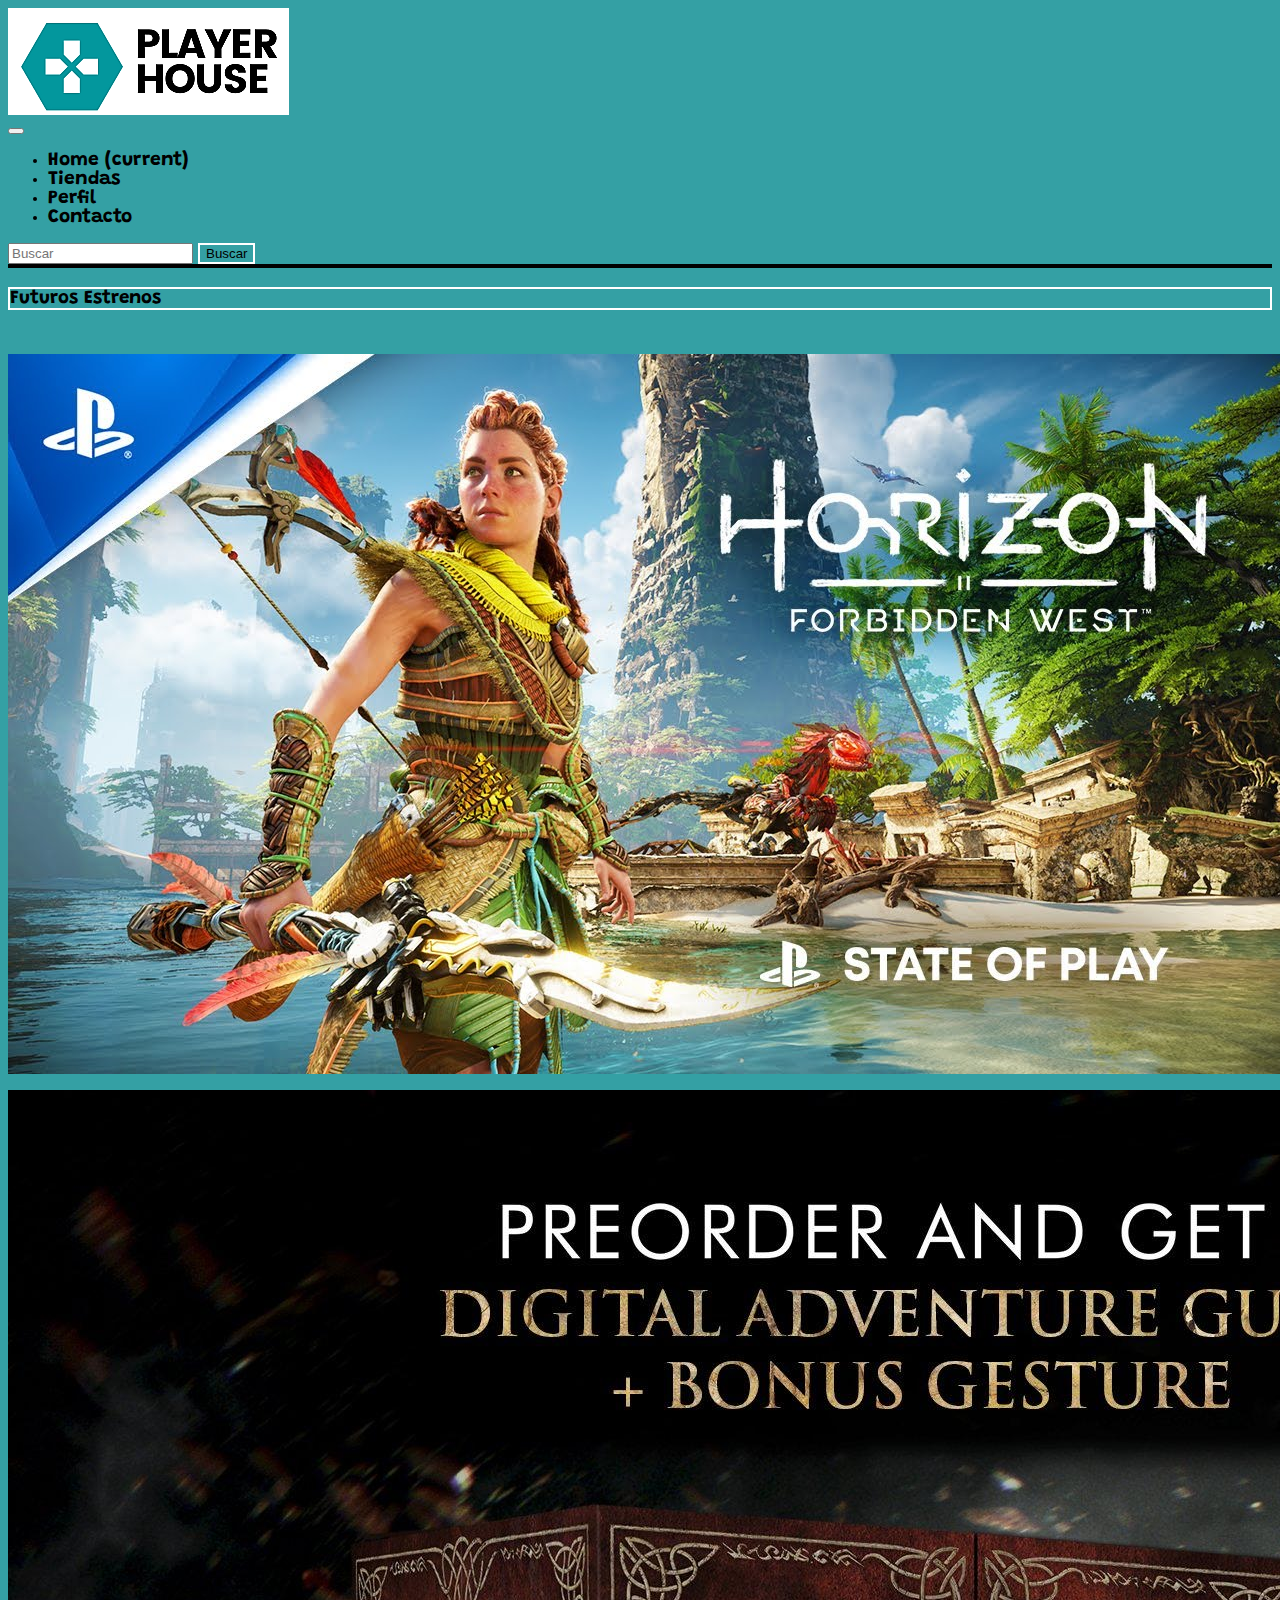
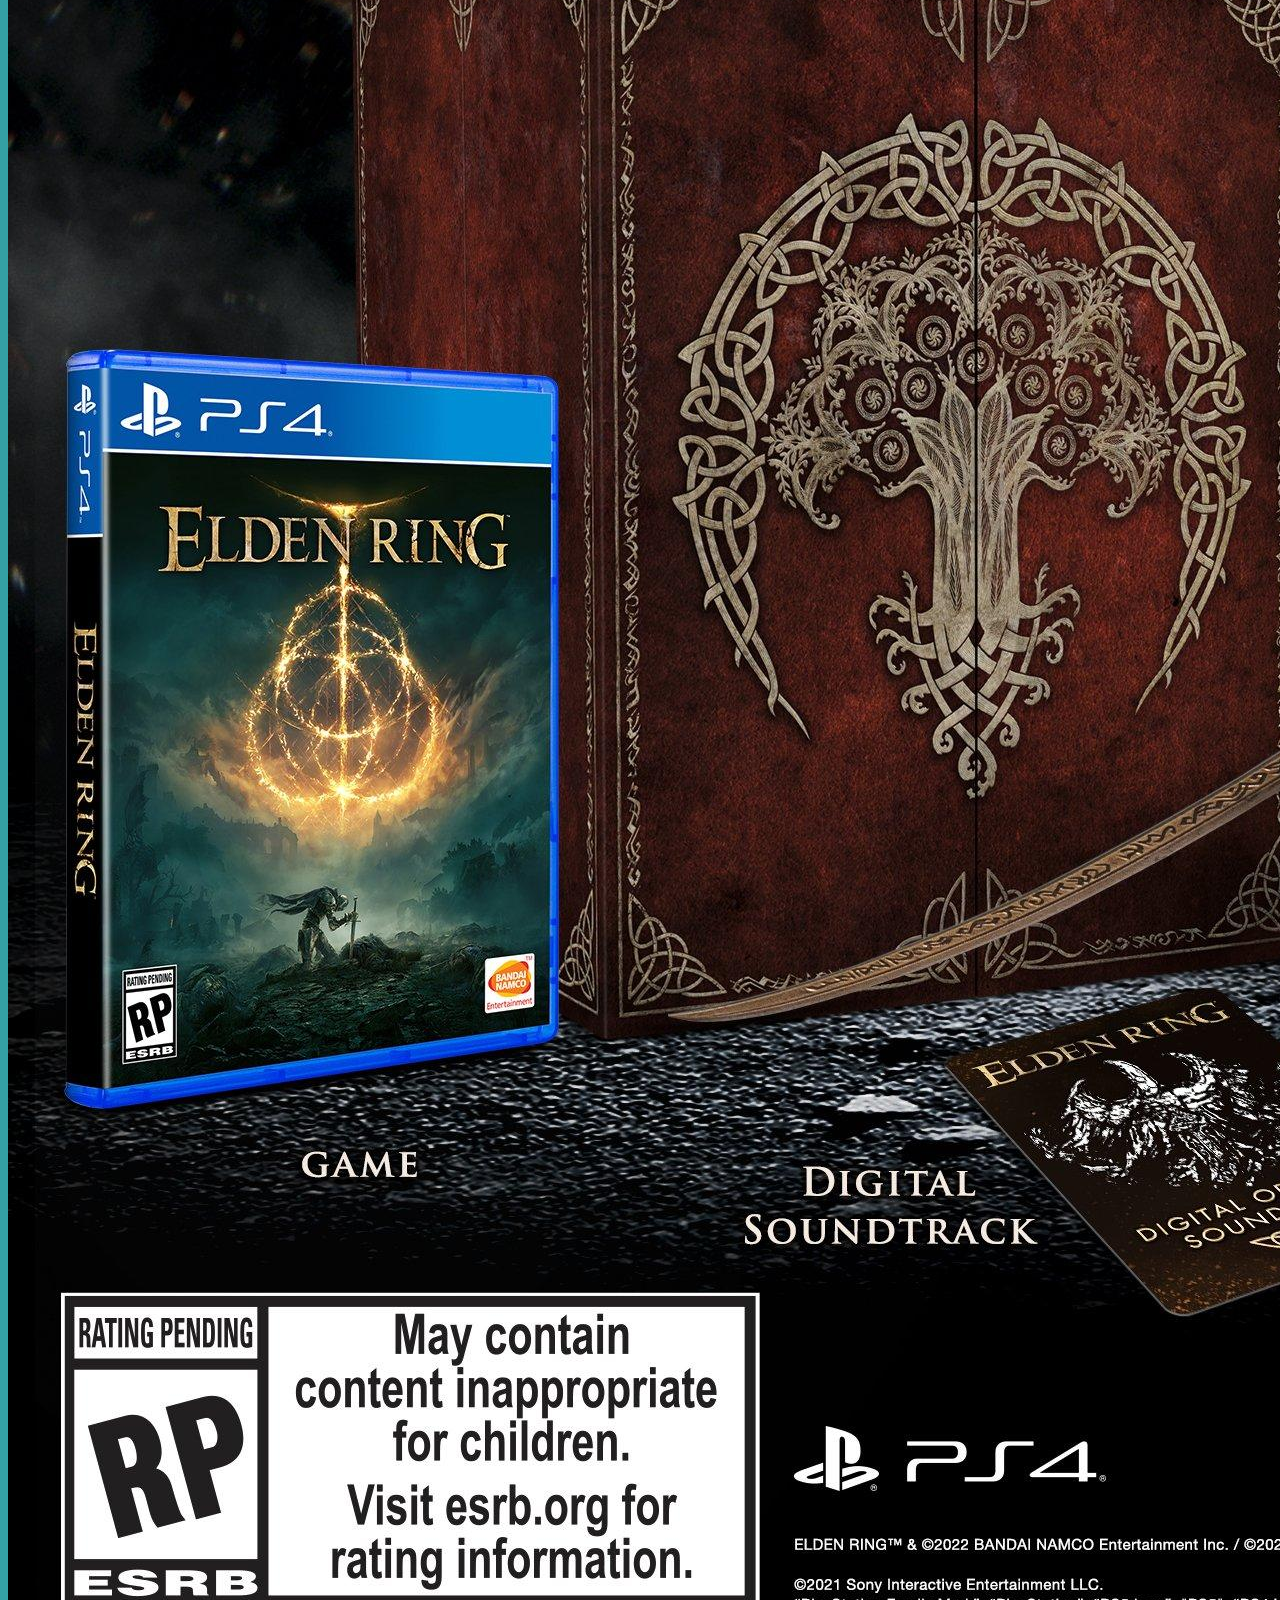
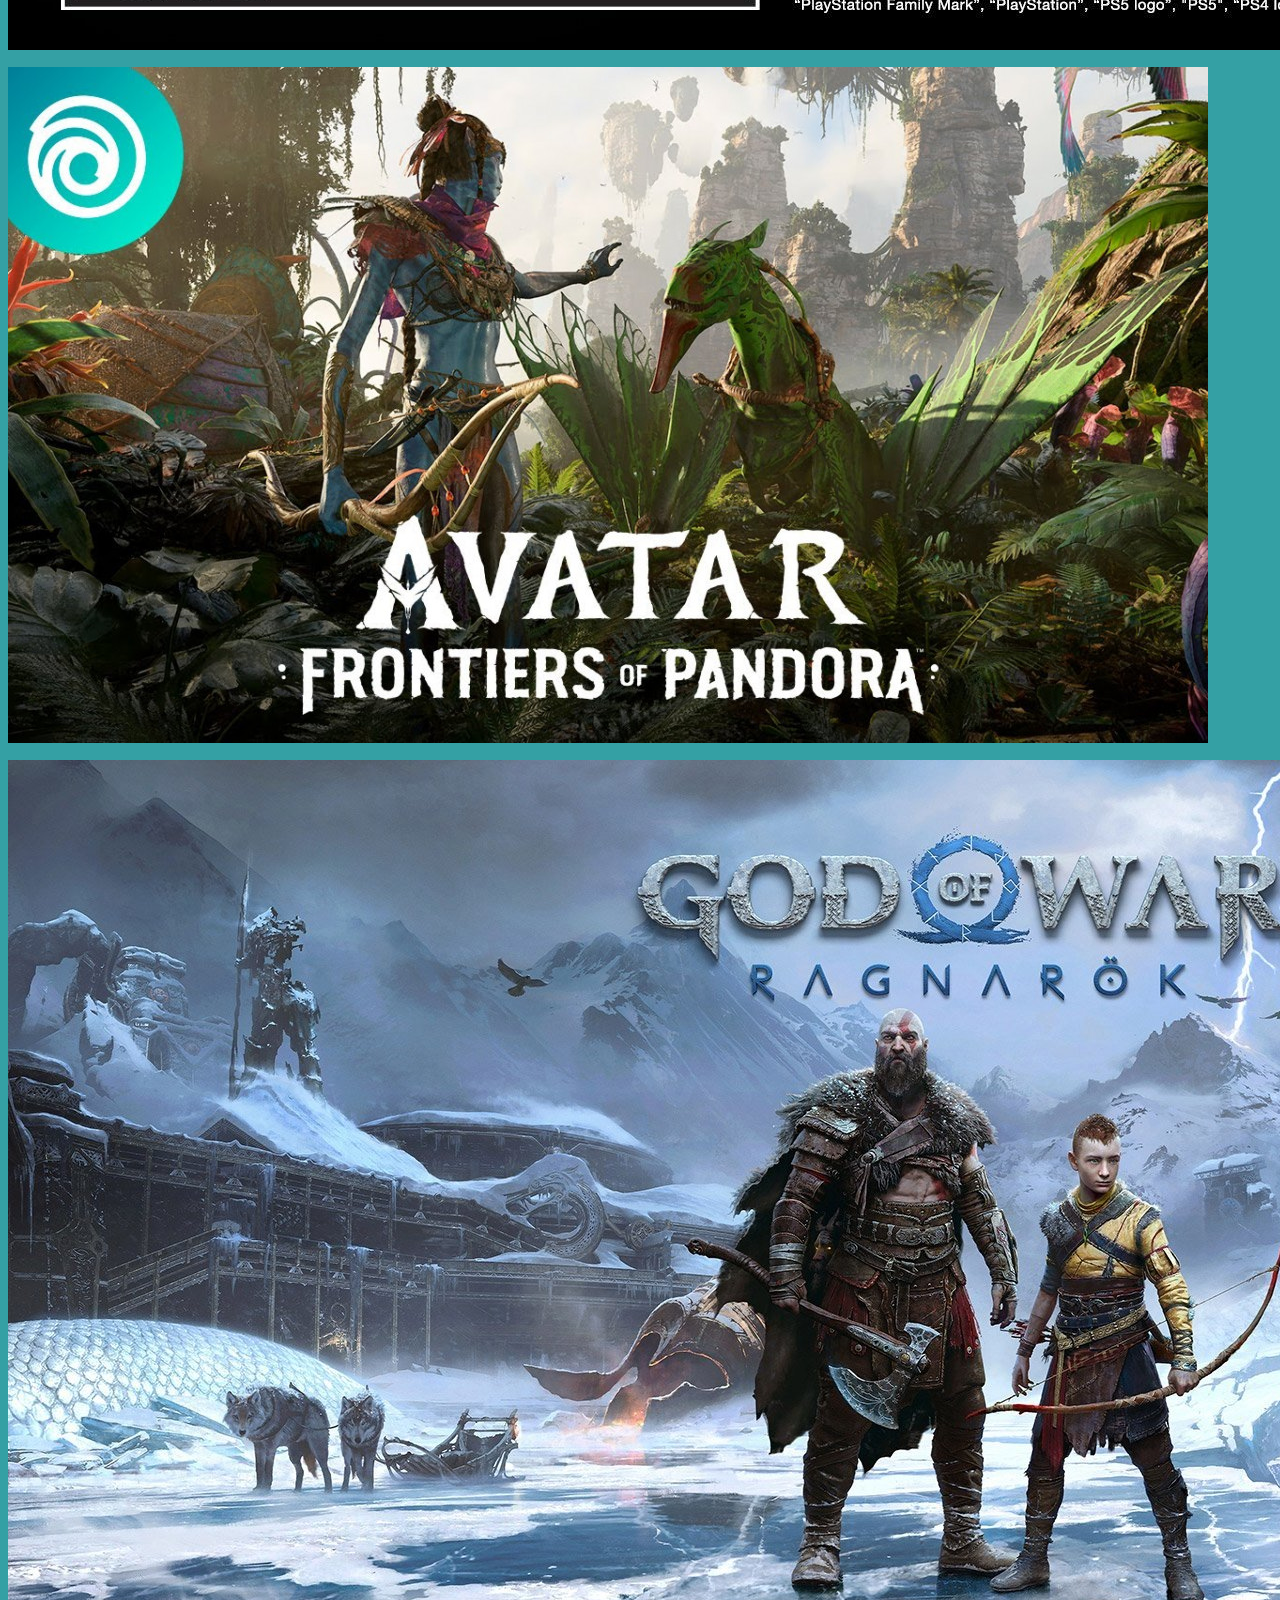
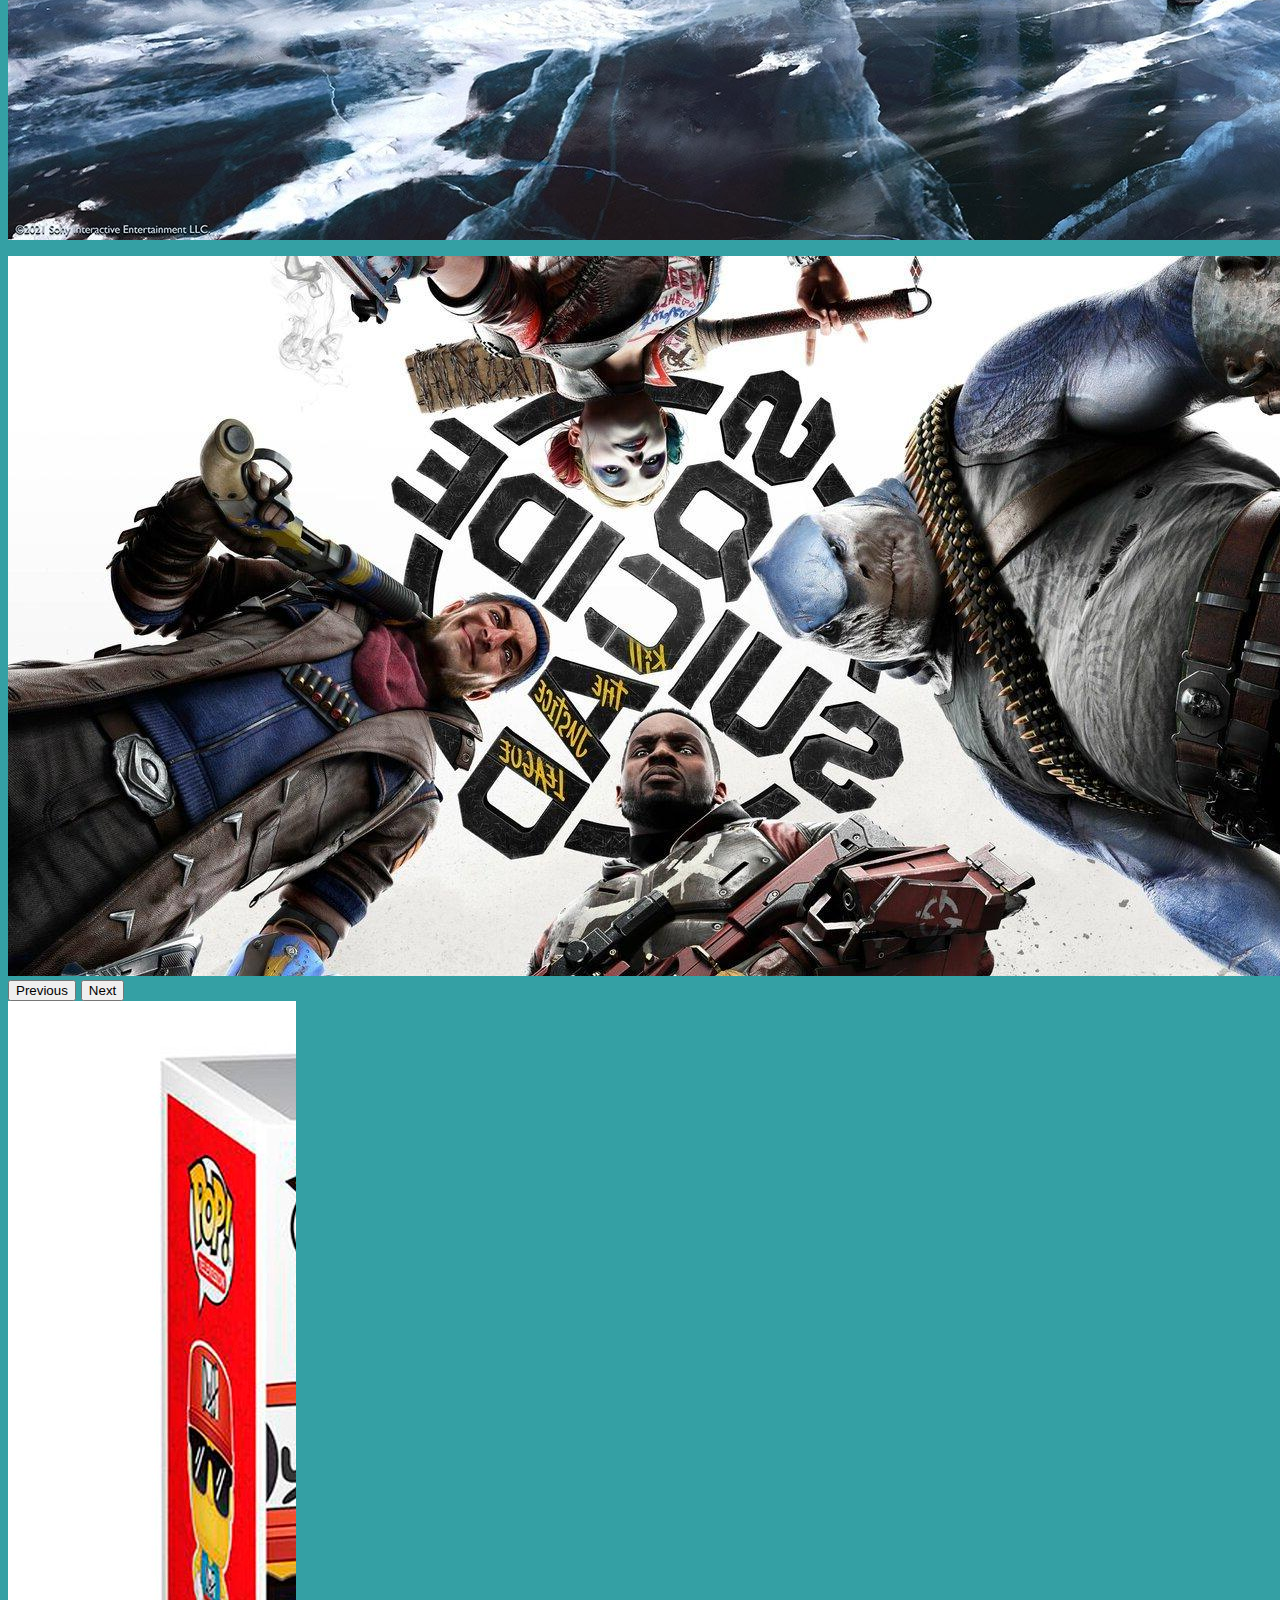
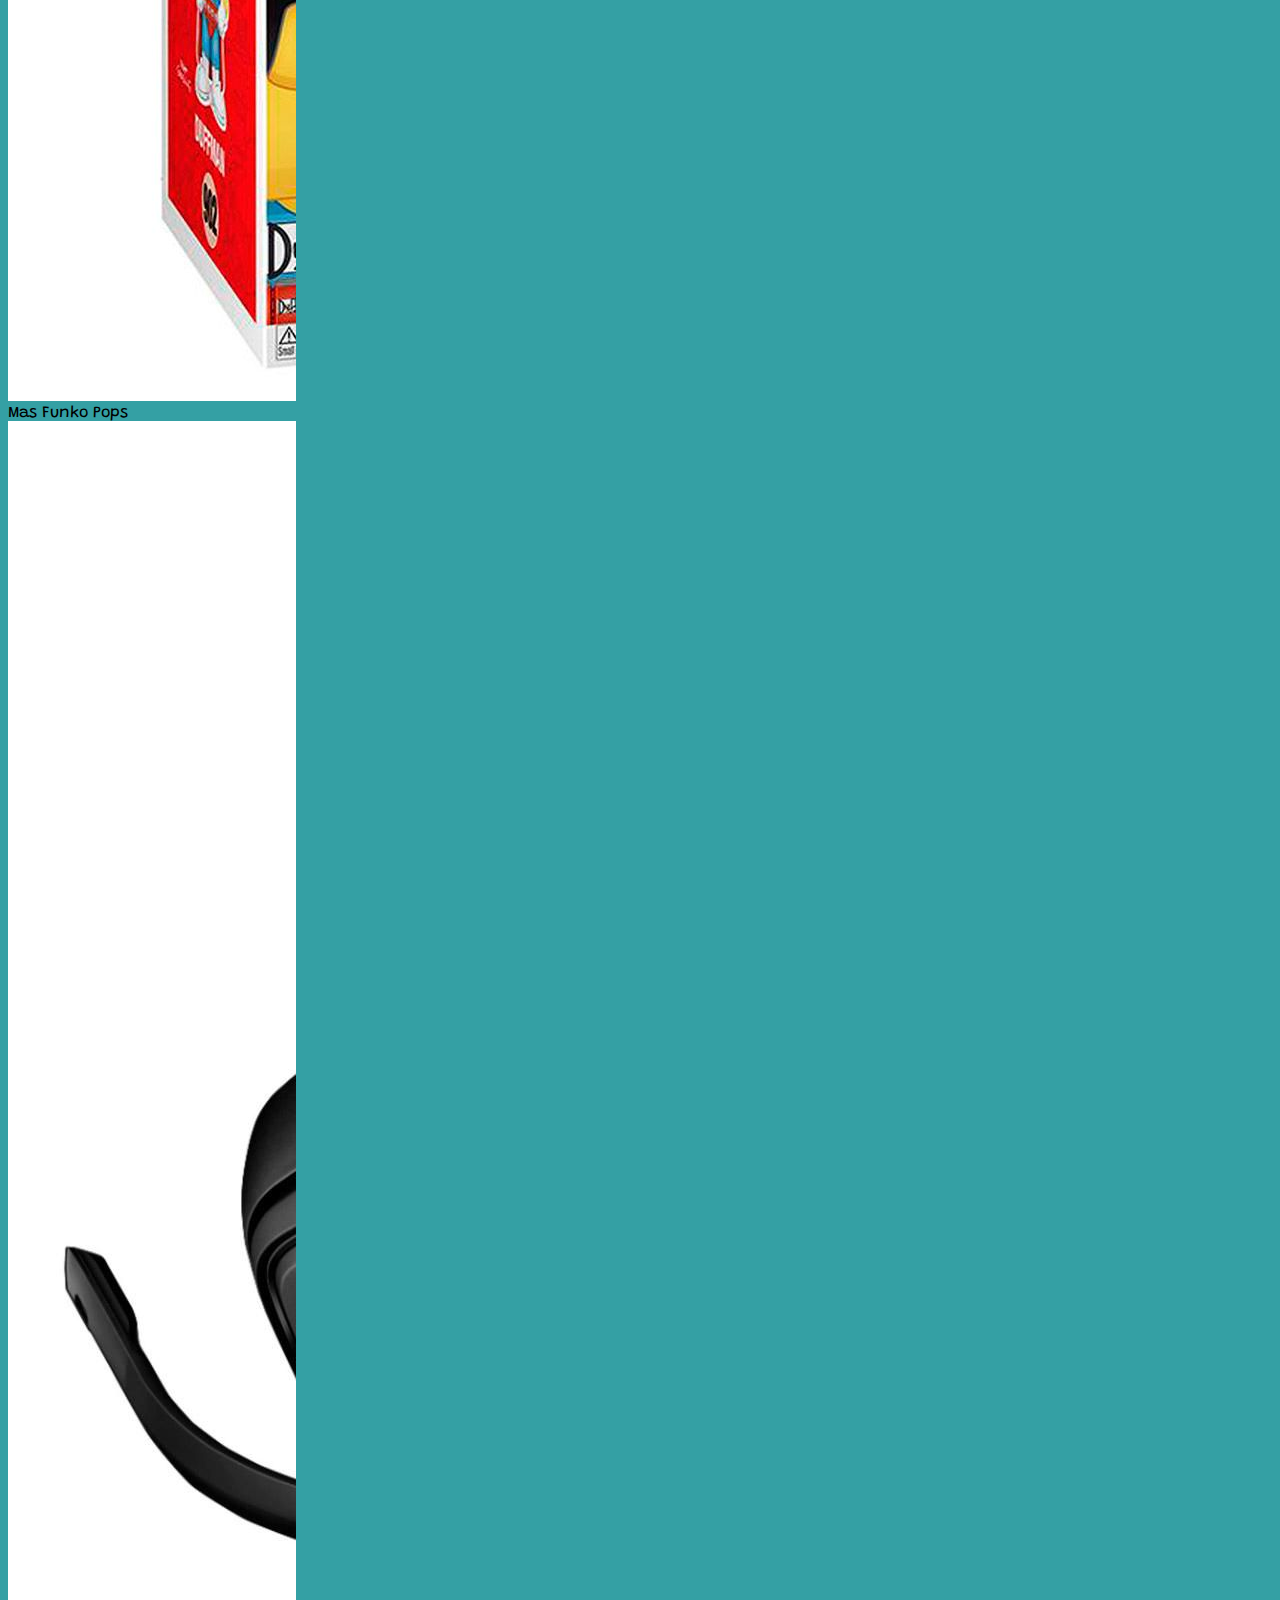
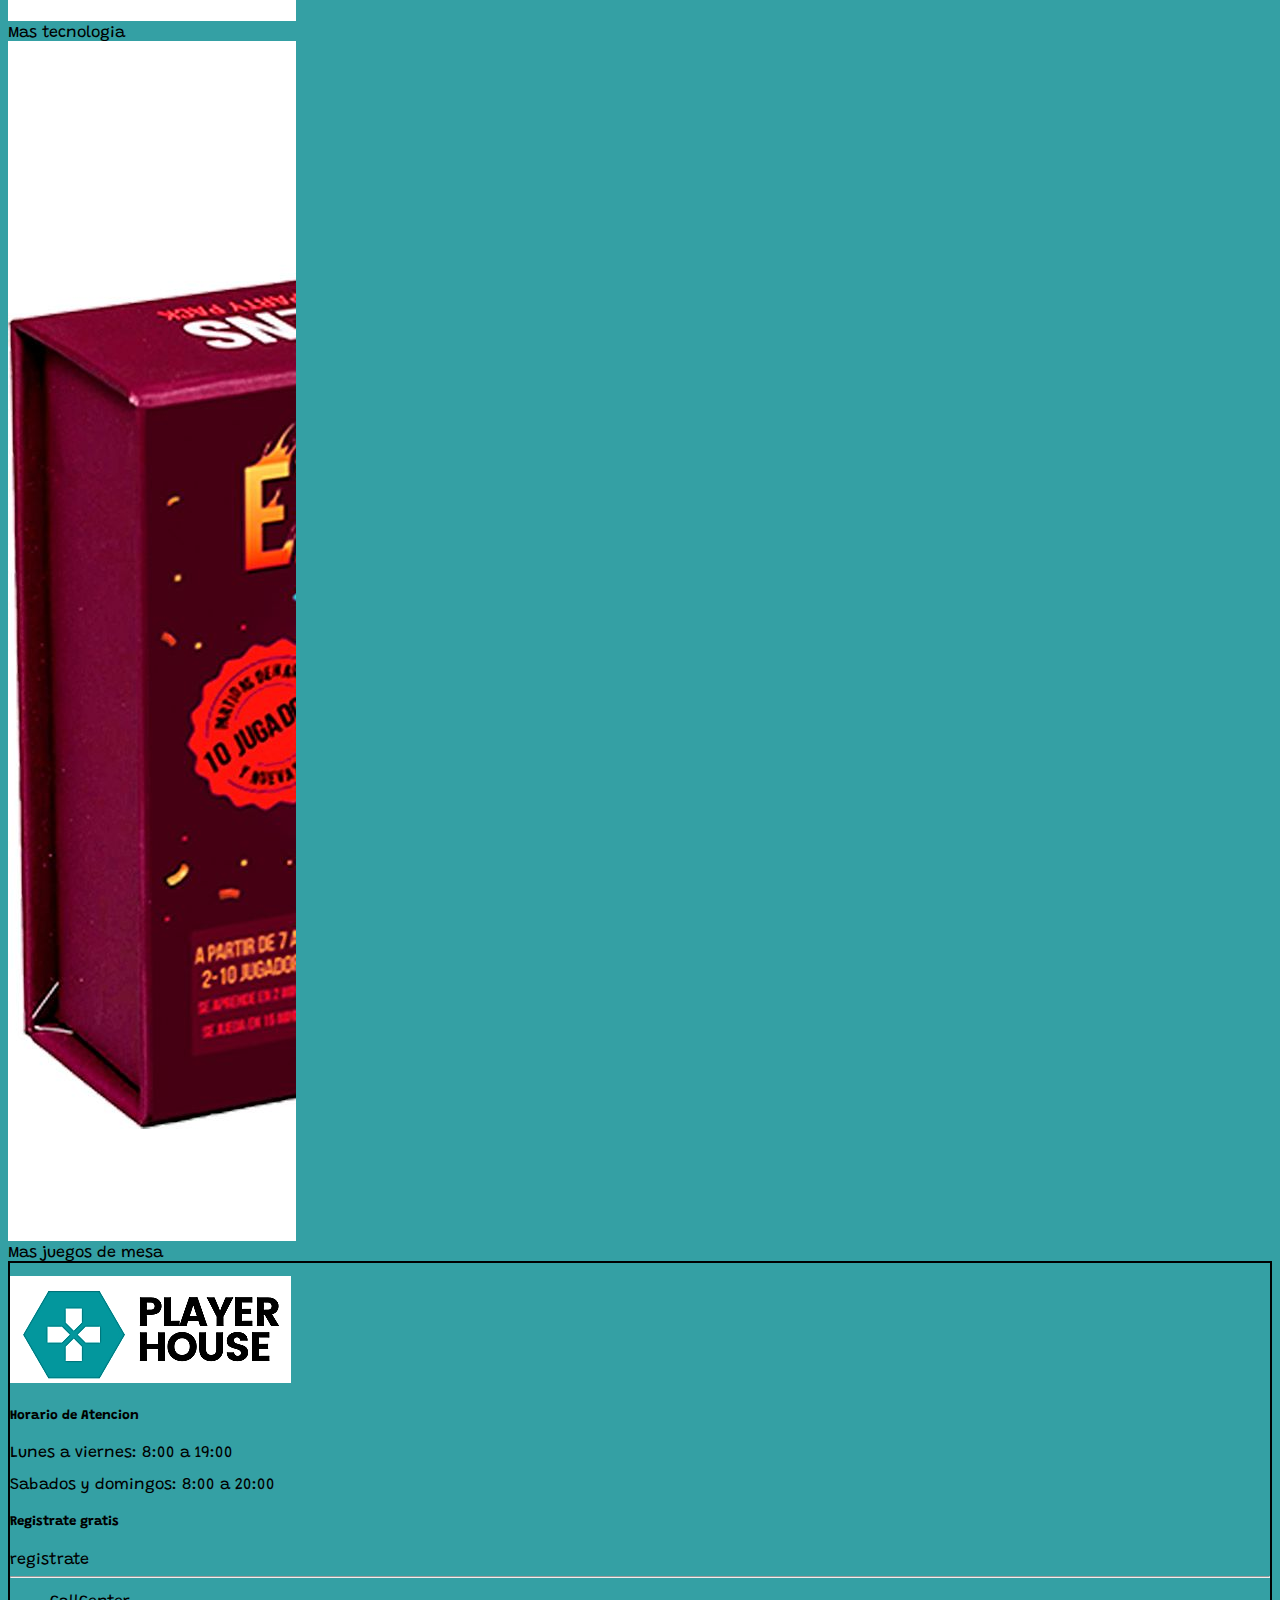
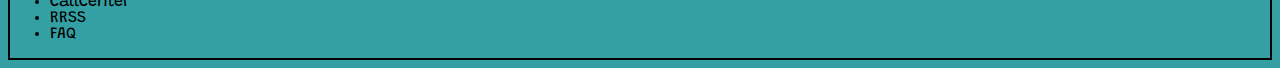
==== index.html @ 0e1fda9f "modificaciones en el proyecto añadiendo Bs y algunas animaciones al header de todas las paginas" ====
<!DOCTYPE html>
<html lang="es">
<head>
	<meta charset="UTF-8">
	<meta name="viewport" content="width=device-width, initial-scale=1.0">
	<title>PlayerHouse</title>
	<link rel="preconnect" href="https://fonts.googleapis.com">
<link rel="preconnect" href="https://fonts.gstatic.com" crossorigin>
<link href="https://fonts.googleapis.com/css2?family=Grandstander:ital,wght@0,100;0,200;0,300;1,100;1,200&display=swap" rel="stylesheet">
<link
    rel="stylesheet"
    href="https://cdnjs.cloudflare.com/ajax/libs/animate.css/4.1.1/animate.min.css"/>
	<link rel="stylesheet" href="https://cdn.jsdelivr.net/npm/bootstrap@4.6.1/dist/css/bootstrap.min.css" integrity="sha384-zCbKRCUGaJDkqS1kPbPd7TveP5iyJE0EjAuZQTgFLD2ylzuqKfdKlfG/eSrtxUkn" crossorigin="anonymous">
	<link rel="stylesheet" href="css/estilo.css">
	<link
    rel="stylesheet"
    href="https://cdnjs.cloudflare.com/ajax/libs/animate.css/4.1.1/animate.min.css"/>
</head>
<body class="contenido">
	<header>
	<div class="barraNav">
			<div class="container-fluid row">
				<div class="col-lg-2 col-xs-12"> <img src="pages/assets/logo.png" alt="Logo"></div>
				<div class="col-lg-10 col-xs-12">
					<nav class="navbar navbar-expand-lg ">
					  <button class="navbar-toggler" type="button" data-toggle="collapse" data-target="#navbarSupportedContent" aria-controls="navbarSupportedContent" aria-expanded="false" aria-label="Toggle navigation">
					    <span class="navbar-toggler-icon"></span>
					  </button>

					  <div class="collapse navbar-collapse" id="navbarSupportedContent">
					    <ul class="navbar-nav mr-auto">
					      <li class="nav-item active">
					        <a class="nav-link nav animate__animated animate__tada"  href="#">Home <span class="sr-only">(current)</span></a>
					      </li>
					      <li class="nav-item">
					        <a class="nav-link nav animate__animated animate__tada" href="pages/tiendas/tiendas.html">Tiendas</a>
					      </li>
					     
					      <li class="nav-item">
					        <a class="nav-link nav animate__animated animate__tada" href="#">Perfil</a>
					      </li>
					      <li class="nav-item">
					        <a class="nav-link nav animate__animated animate__tada" href="pages/contacto/contacto.html">Contacto</a>
					      </li>
					    </ul>
					    <form class="form-inline my-2 my-lg-0">
					      <input class="form-control mr-sm-2" type="search" placeholder="Buscar" aria-label="Buscar">
					      <button class="btn btn-outline-success my-2 my-sm-0 boton" type="submit">Buscar</button>
					    </form>
					  </div>
					</nav>
				</div>	
			</div>
		</div>
	</header>
	<main>
			<div class="container-fluid">
				<div class="d-flex justify-content-center pt-4">
				<h3 class="estrenos1 rounded animate__animated animate__jackInTheBox">Futuros Estrenos</h3>
					</div>
				<div class="container-fluid row d-flex justify-content-center estrenos">
					<div class="col-lg-6">
						
				<div id="carouselExampleFade" class="carousel slide carousel-fade" data-ride="carousel">
					  <div class="carousel-inner">
					    <div class="carousel-item estrenos active">
					      <img src="pages/assets/horizon.jpg" class="d-block w-100" alt="...">
					    </div>
					    <div class="carousel-item estrenos">
					      <img src="pages/assets/elden.jpg" class="d-block w-100" alt="...">
					    </div>
					    <div class="carousel-item estrenos">
					      <img src="pages/assets/avatar.jpg" class="d-block w-100" alt="...">
					    </div>
					    <div class="carousel-item estrenos">
					      <img src="pages/assets/gow.jpg" class="d-block w-100" alt="...">
					    </div>
					    <div class="carousel-item estrenos">
					      <img src="pages/assets/suicide.jpeg" class="d-block w-100" alt="...">
					    </div>

					  </div>
					  <button class="carousel-control-prev" type="button" data-target="#carouselExampleFade" data-slide="prev">
					    <span class="carousel-control-prev-icon" aria-hidden="true"></span>
					    <span class="sr-only">Previous</span>
					  </button>
					  <button class="carousel-control-next" type="button" data-target="#carouselExampleFade" data-slide="next">
					    <span class="carousel-control-next-icon" aria-hidden="true"></span>
					    <span class="sr-only">Next</span>
					  </button>
					  </div>
					</div>
				</div>
				<div class="row pt-4">
					<div class="col-lg-4 col-xs-4 d-flex justify-content-center">
						<div class="card" style="width: 18rem;">
							<div class="imagen1">
							  <img src="pages/assets/duff.jpeg" class="card-img-top imagen" alt="...">
							  </div>
							  <div class="card-body">
							    <a href="#">Mas Funko Pops</a>
							  </div>
							</div>
					</div>
					<div class="col-lg-4 col-xs-4 d-flex justify-content-center">
						<div class="card" style="width: 18rem;">
							<div class="imagen1">
							  <img src="pages/assets/g432.jpeg" class="card-img-top imagen" alt="...">
							  </div>
							  <div class="card-body">
							    <a href="#">Mas tecnologia</a>
							  </div>
							</div>
					</div>
					<div class="col-lg-4 col-xs-4 d-flex justify-content-center">
						<div class="card" style="width: 18rem;">
							<div class="imagen1">
							  <img src="pages/assets/kittens.jpeg" class="card-img-top imagen" alt="...">
							  </div>
							  <div class="card-body">
							    <a href="#">Mas juegos de mesa</a>
							  </div>
							</div>
					</div>
				</div>
			</div>	
	</main>
<footer class="page-footer font-small blue pt-4">
	<div class="footer">
  <div class="container-fluid text-center text-md-left">
    <div class="row">
      <div class="col-lg-5 mt-md-0 mt-3 logoFoot">
      	<img src="pages/assets/logo.png" alt="" class="rounded">
        <!-- Content -->
        <h5 class="text-uppercase">Horario de Atencion</h5>
        <p>Lunes a viernes: 8:00 a 19:00</p>
        <p>Sabados y domingos: 8:00 a 20:00</p>
		</div>
      <!-- Grid column -->
      <div class="col-lg-4 registro">
      <div class="container-fluid .flex-column">
	    <div>
	      <div>
	        <h5 class="mb-1">Registrate gratis</h5>
	      </div>
	      <div>
	        <a href="pages/registro/registro.html" class="btn btn-outline-white btn-rounded border">registrate</a>
	      </div>
	    </div>
	  </div>
	  </div>

      <hr class="clearfix w-100 d-md-none pb-3">
      <!-- Grid column -->
      <div class="col-lg-3 mb-md-0 mb-3 d-flex justify-content-center">
        <ul class="list-unstyled">
          <li>
            <a href="#!">CallCenter</a>
          </li>
          <li>
            <a href="#!">RRSS</a>
          </li>
          <li>
            <a href="#!">FAQ</a>
          </li>
        </ul>
      </div> 
      </div> 
</footer>
	<script src="https://cdn.jsdelivr.net/npm/jquery@3.5.1/dist/jquery.slim.min.js" integrity="sha384-DfXdz2htPH0lsSSs5nCTpuj/zy4C+OGpamoFVy38MVBnE+IbbVYUew+OrCXaRkfj" crossorigin="anonymous"></script>
<script src="https://cdn.jsdelivr.net/npm/bootstrap@4.6.1/dist/js/bootstrap.bundle.min.js" integrity="sha384-fQybjgWLrvvRgtW6bFlB7jaZrFsaBXjsOMm/tB9LTS58ONXgqbR9W8oWht/amnpF" crossorigin="anonymous"></script>
</body>
</html>
---- css/estilo.css ----
.contenido{
	background: #34a0a4;
	font-family: 'Grandstander', cursive;
	color: black;
	list-style-type: none;
	text-decoration-line: none;
}

.nav {
color: black;
font-weight: 700;
font-size: 120%;
}

.nav:hover{
	animation-iteration-count: infinite;
	animation-duration: 4s
}


.barraNav{
	border-bottom: solid black 4px;
}


.estrenos{
	padding-top: 1%;
}

.footer{
	border: solid black 2px;
	padding-top: 1%;
}

.boton{
	color: black;
	background: #34a0a4;
	border: solid white 2px;
}

.estrenos1 {
	border: solid white 2px;
	font-weight: 700;
}

a{
	color: black;
	list-style-type: none;
	text-decoration-line: none;

}

.contacto{
	background: white;
}

.texto{
	font-weight: 600;
}

.imagen1:hover .imagen {-webkit-transform:scale(1.3);transform:scale(1.3);}
.imagen1 {overflow:hidden;}
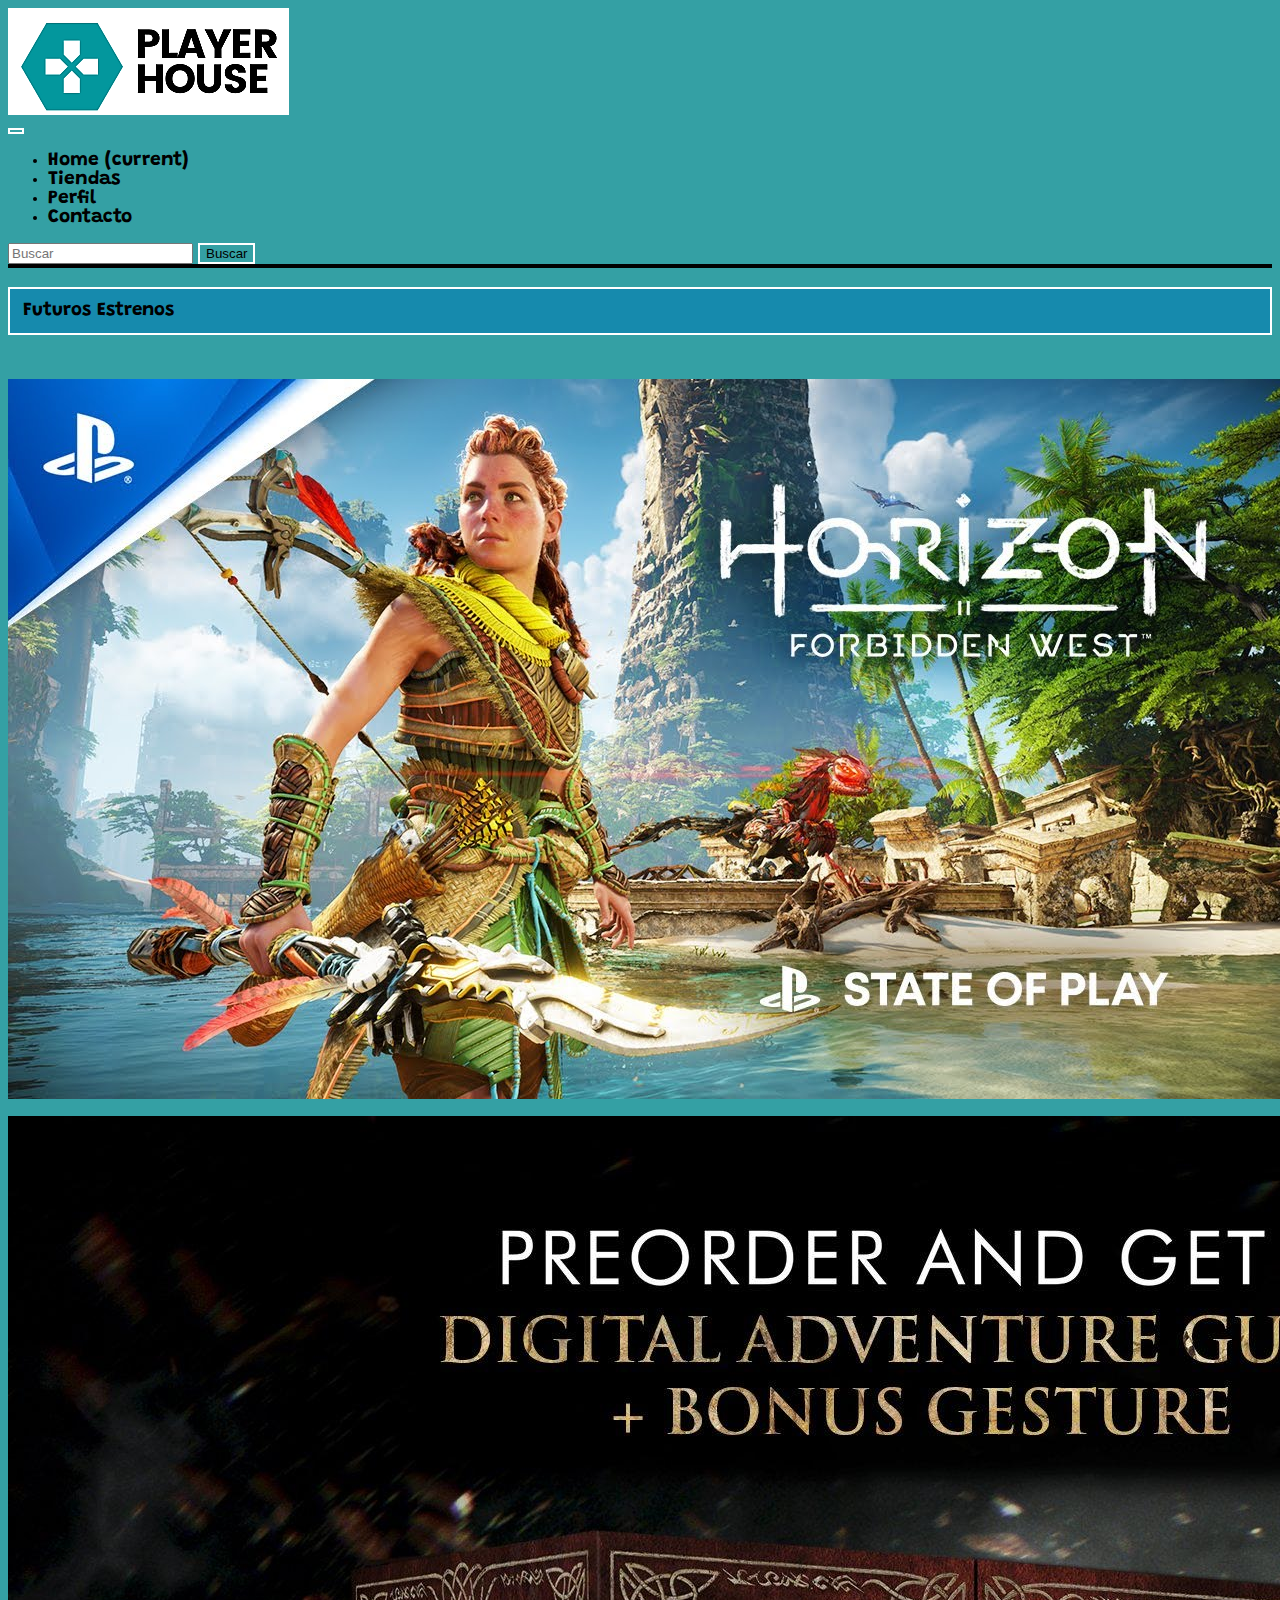
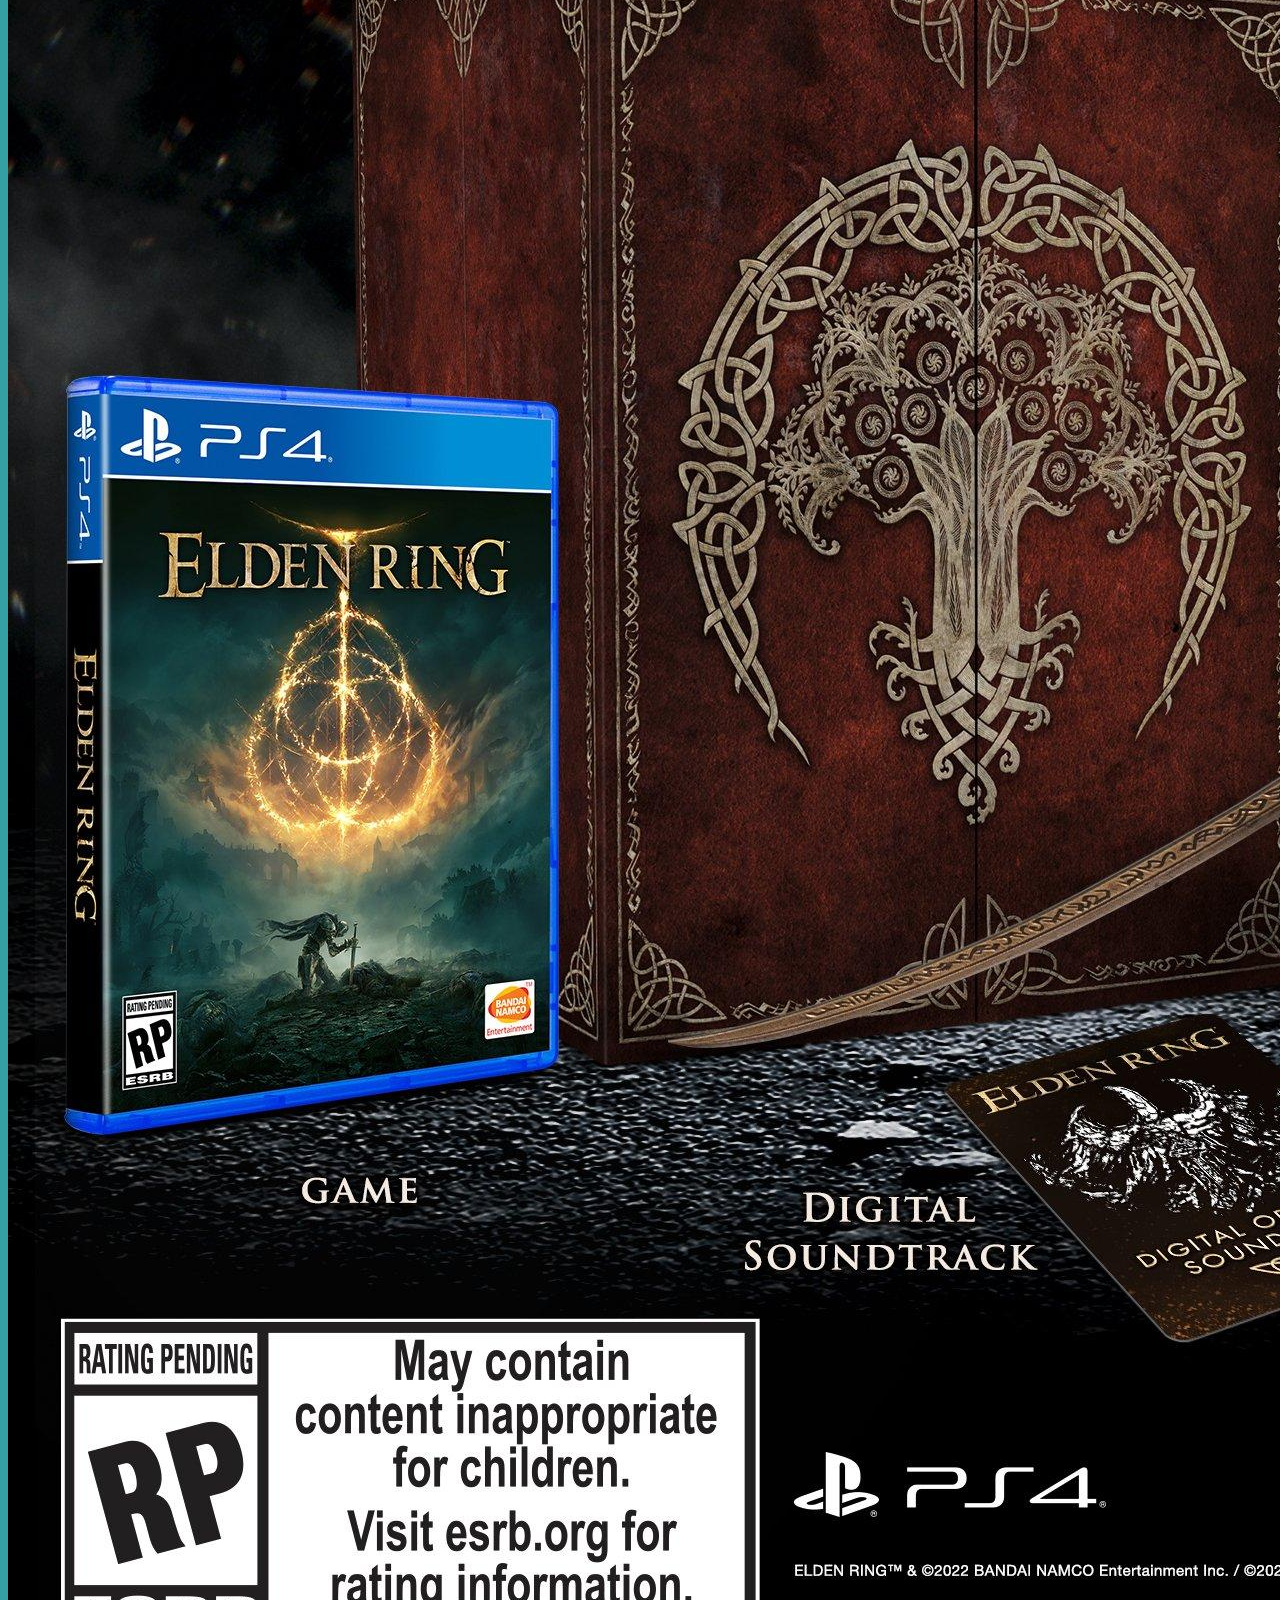
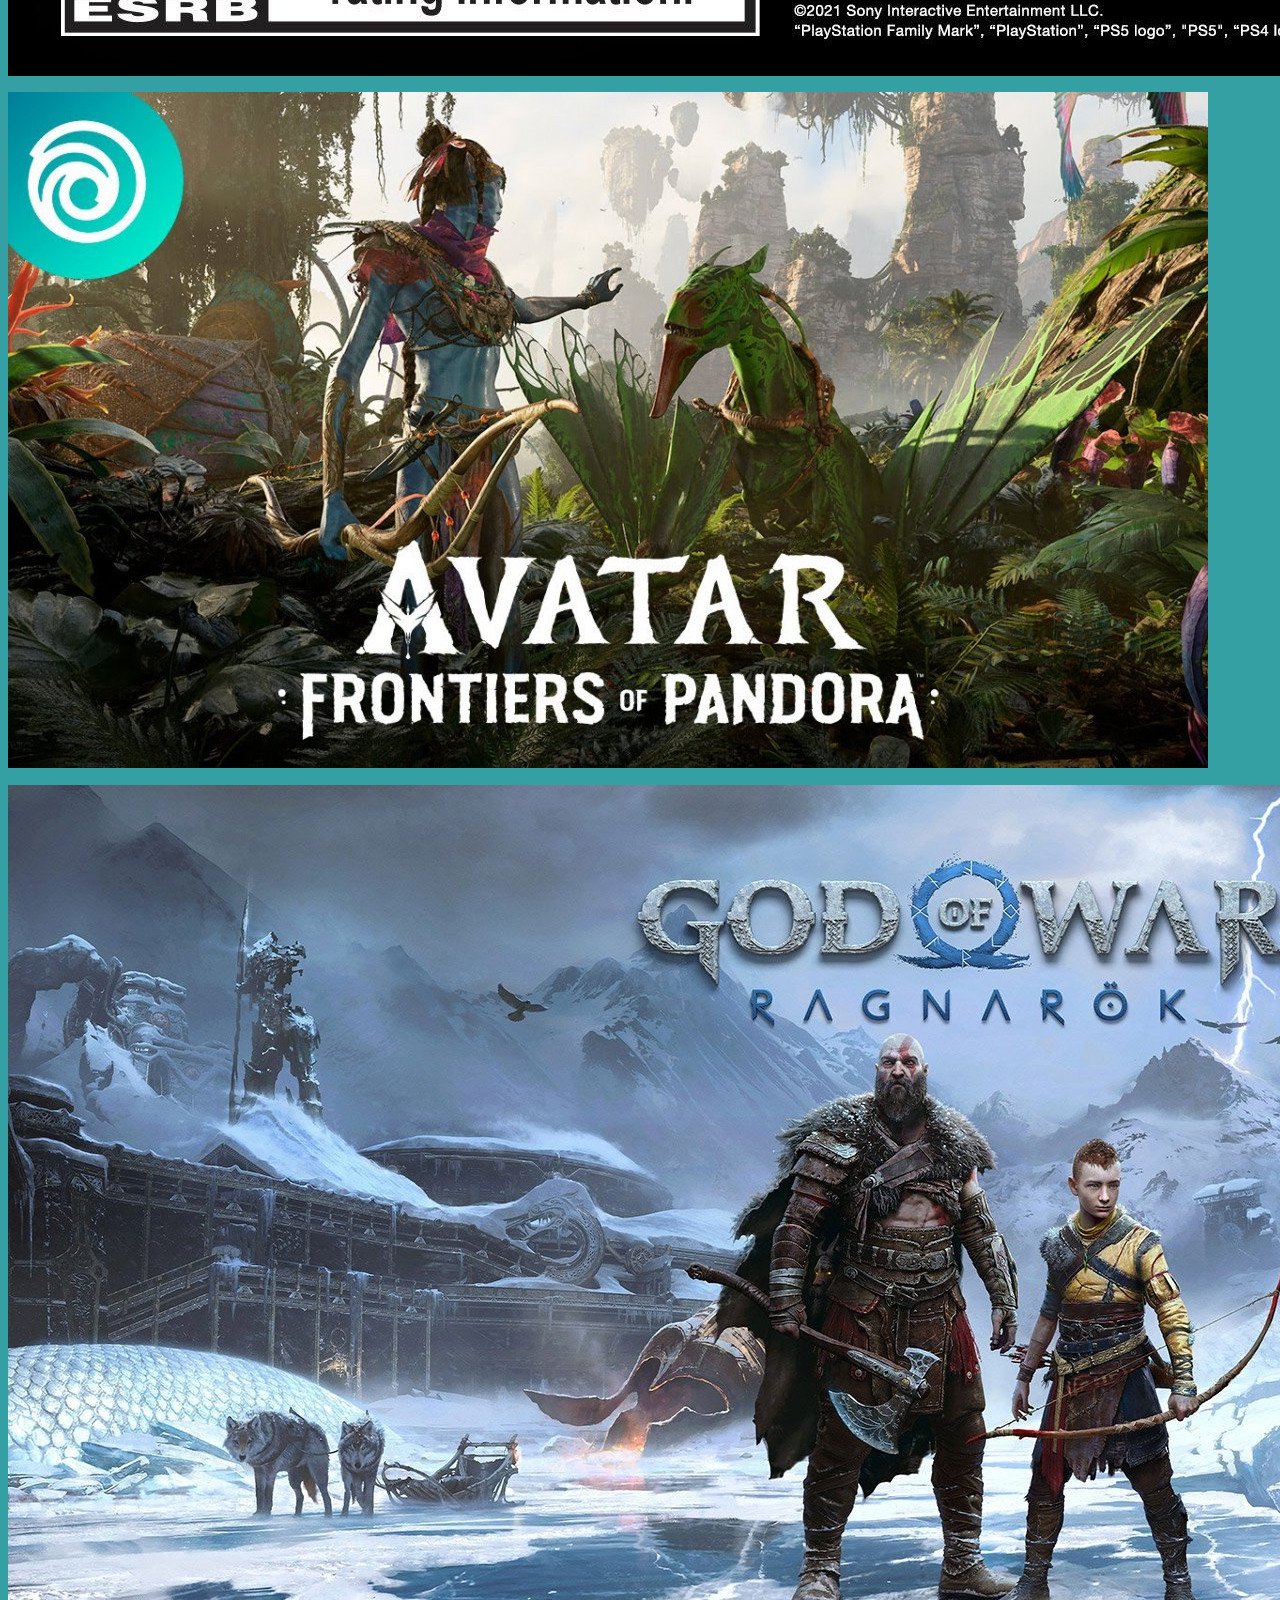
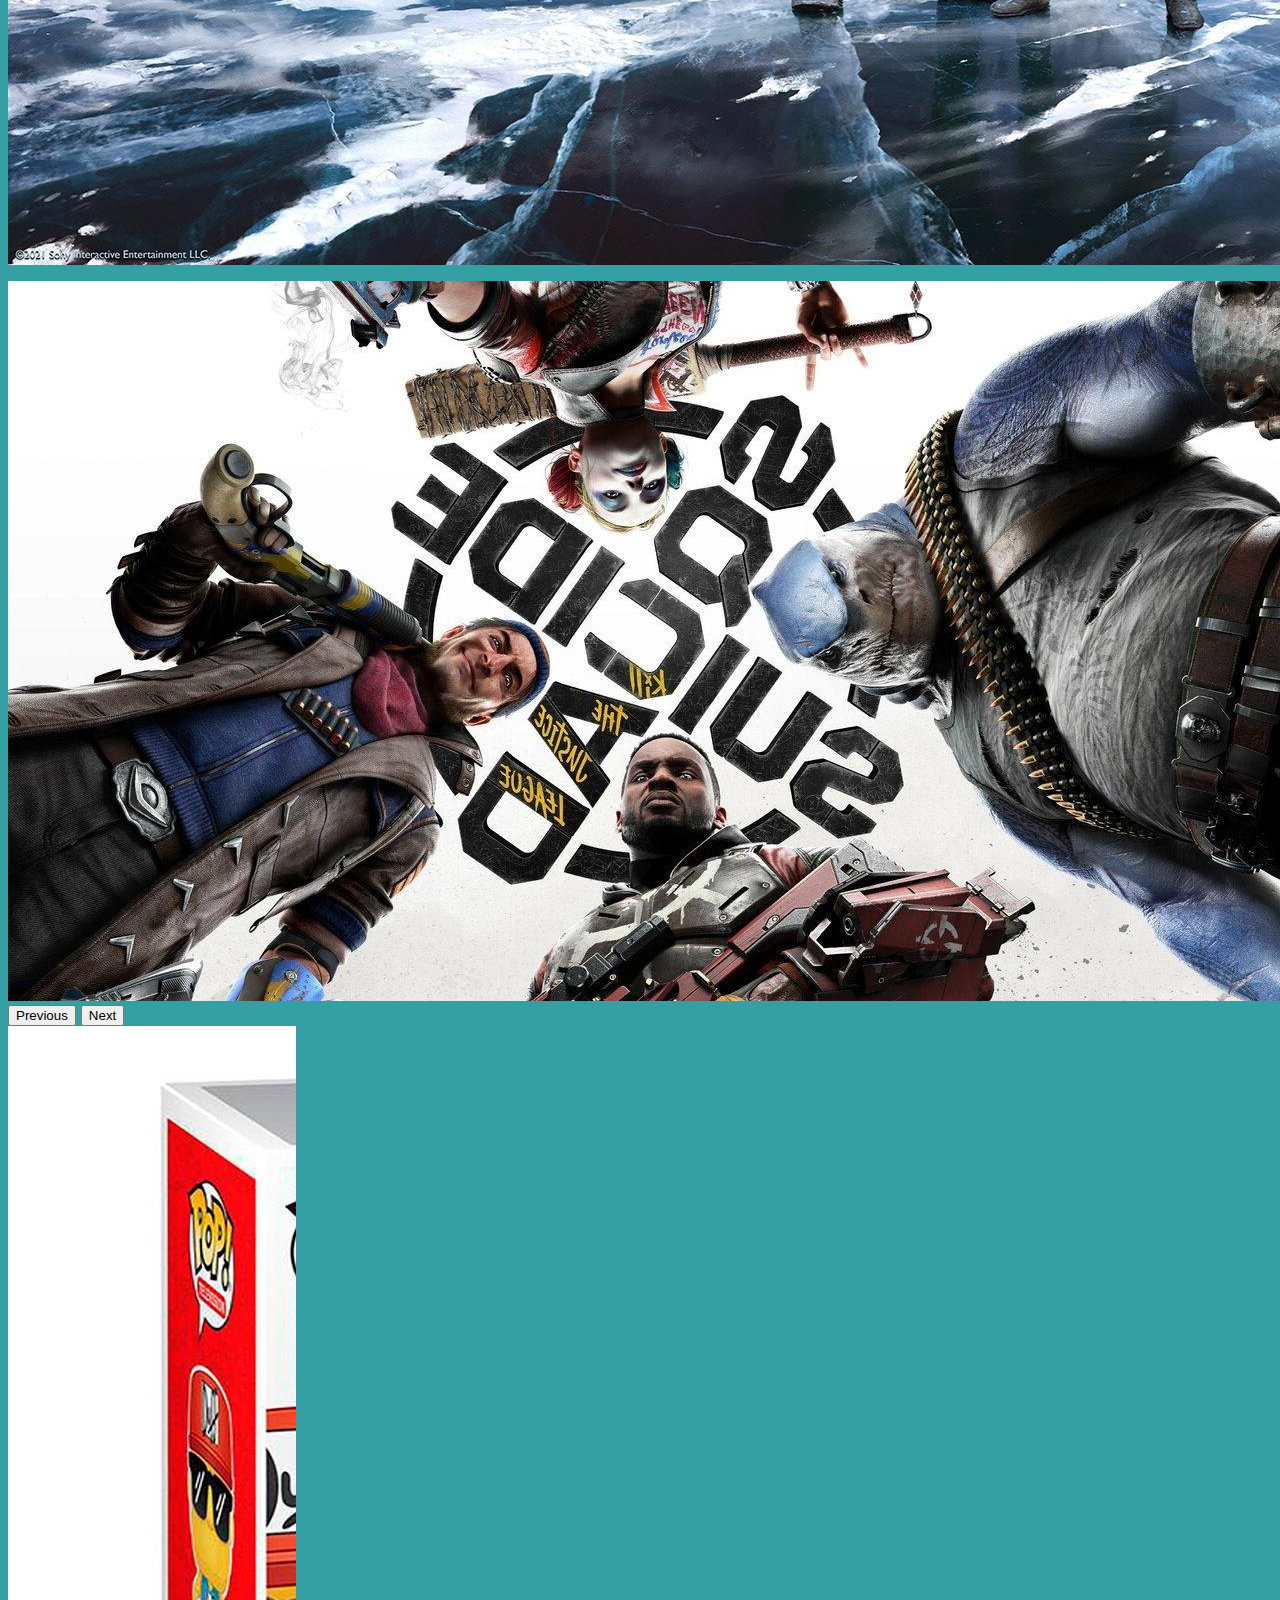
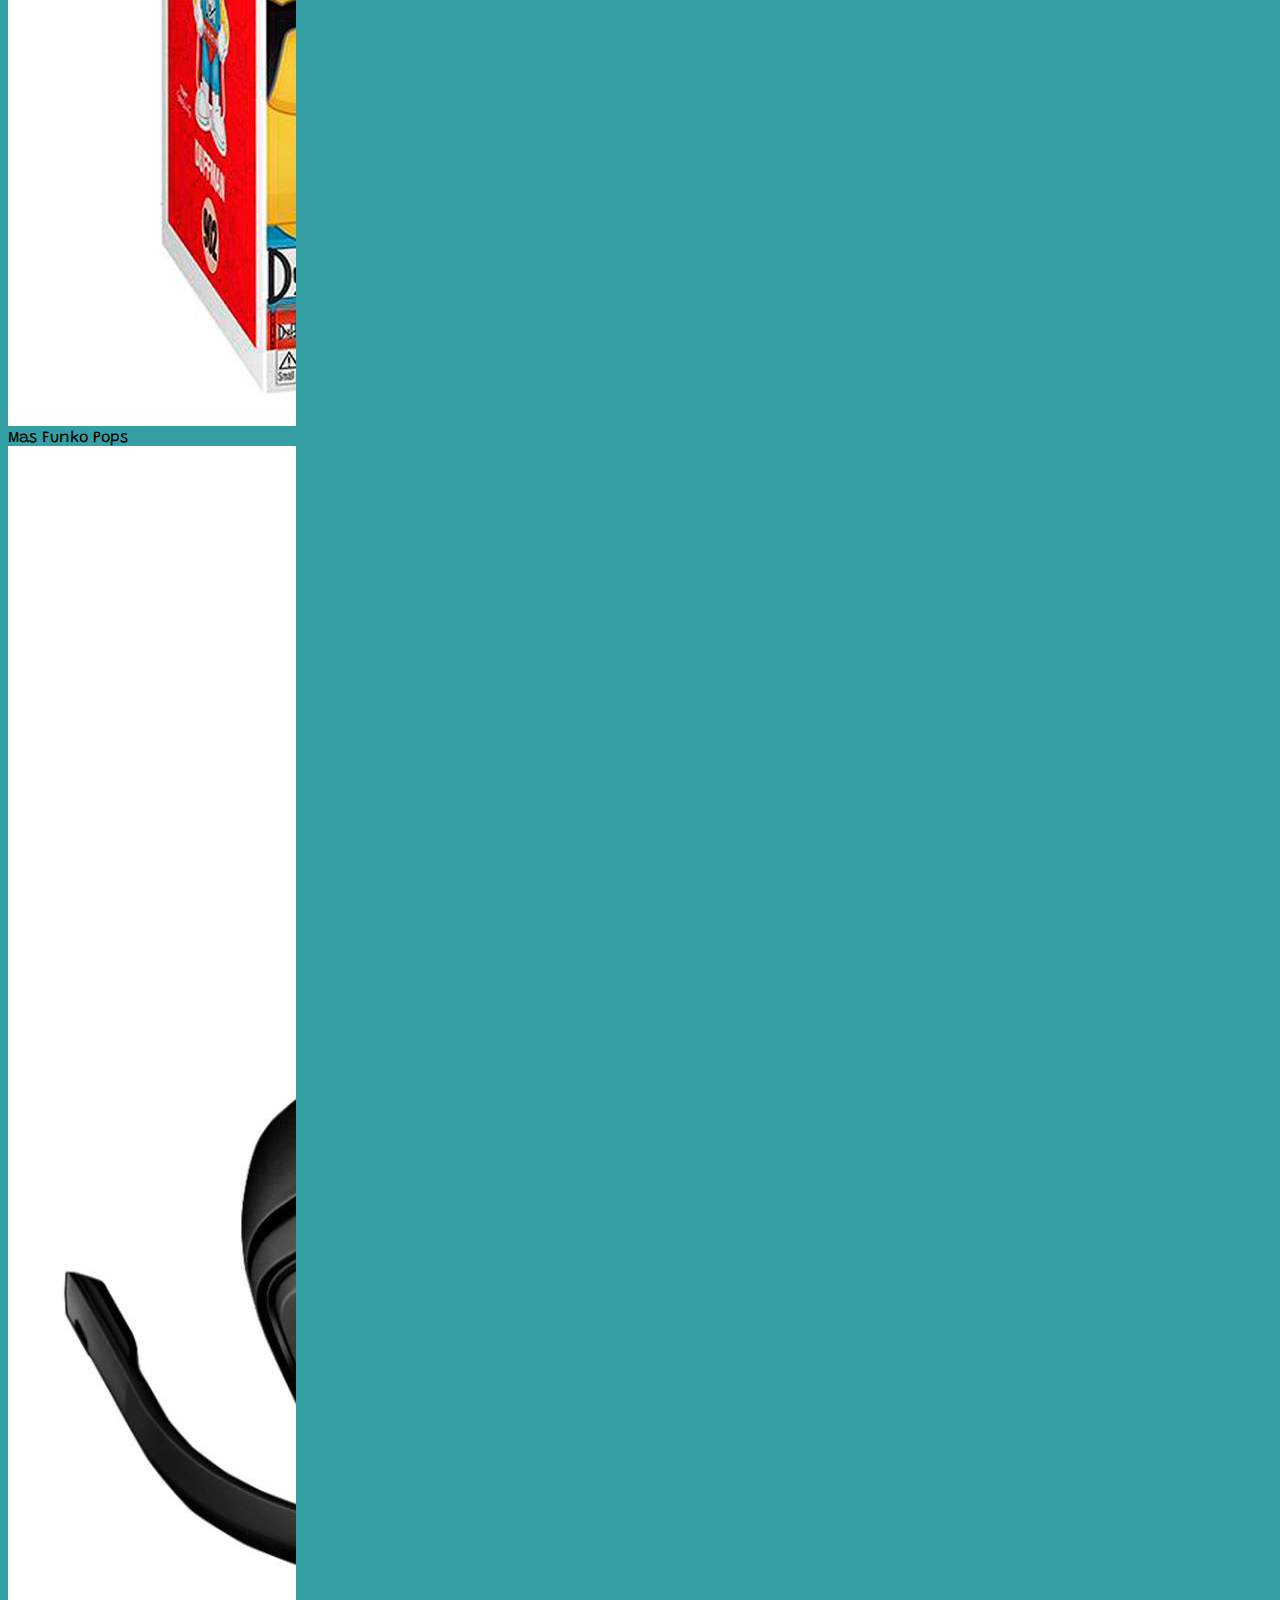
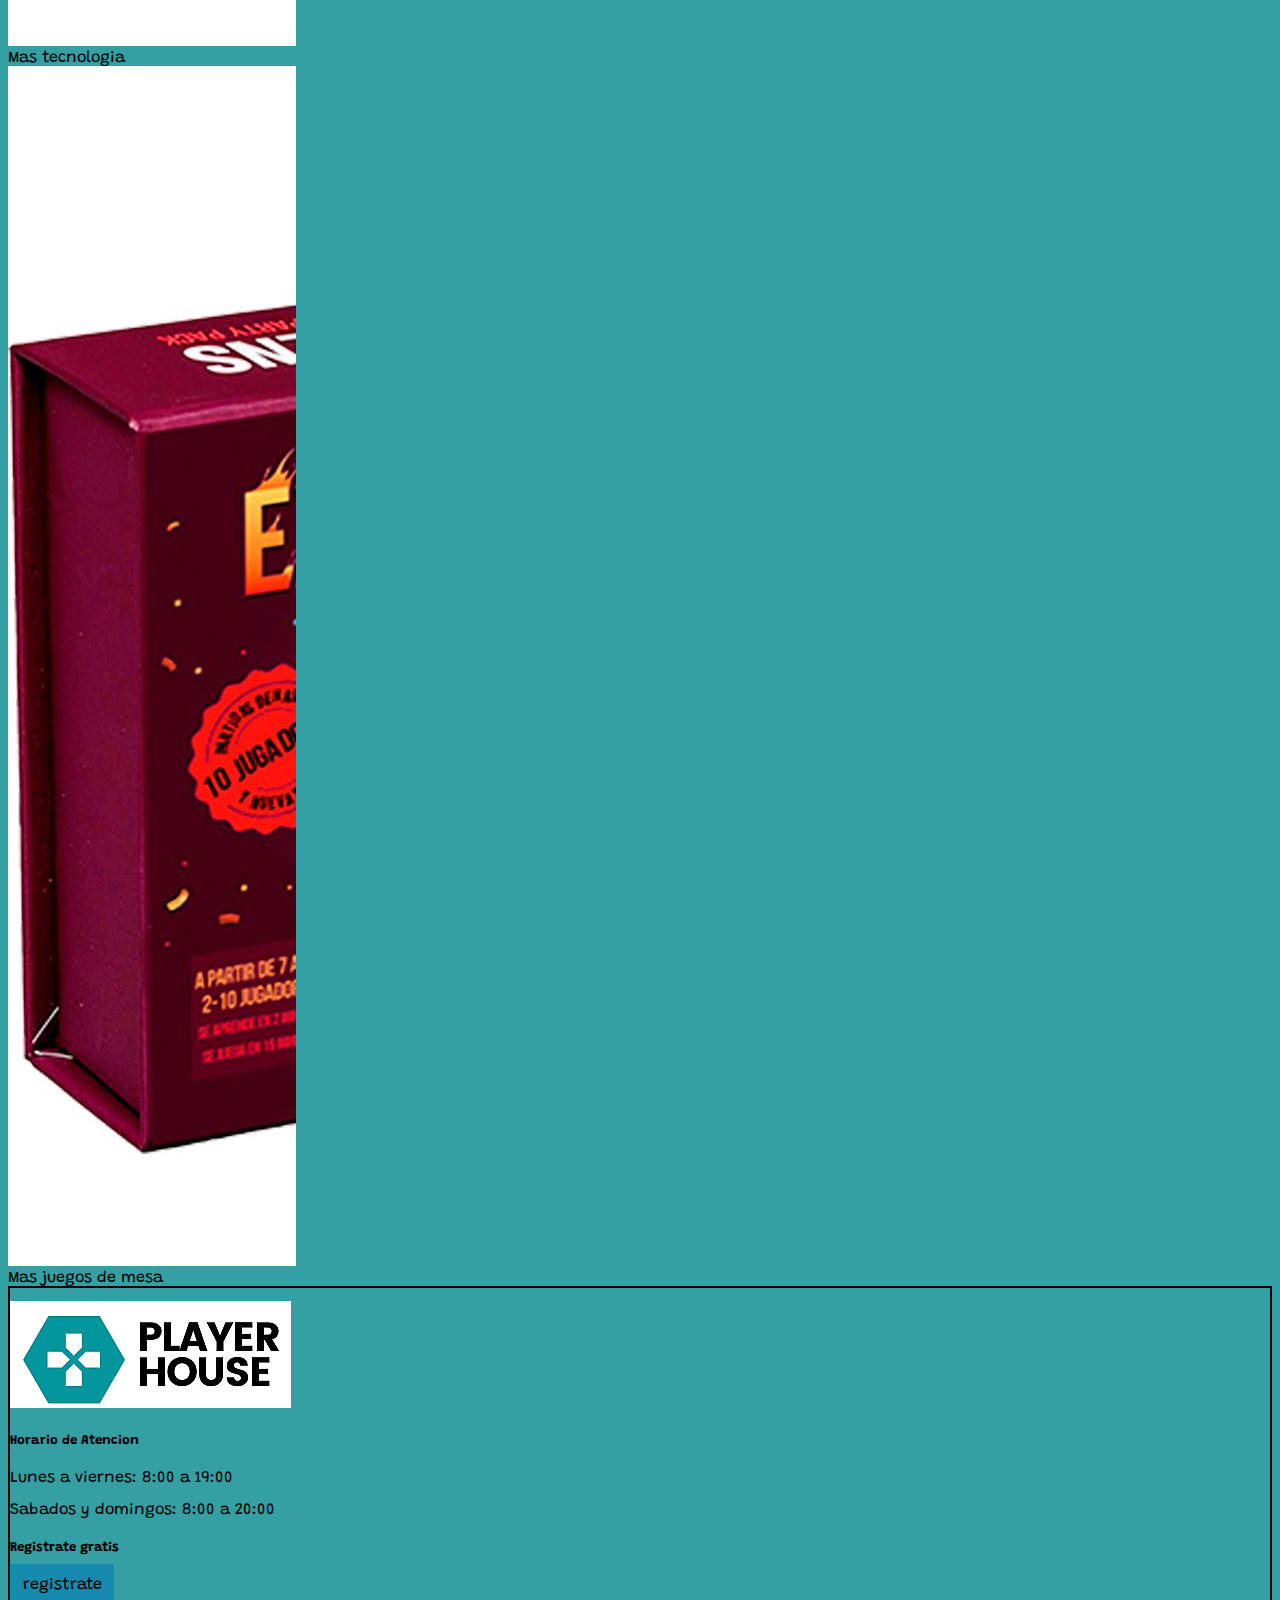
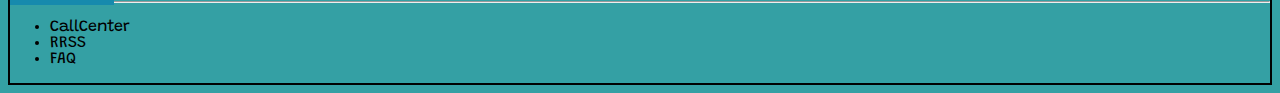
==== commit 32576c8b: "corrigiendo error de navMobile y añadiendo color a botones" ====
--- a/index.html
+++ b/index.html
@@ -20,11 +20,11 @@
 	<header>
 	<div class="barraNav">
 			<div class="container-fluid row">
-				<div class="col-lg-2 col-xs-12"> <img src="pages/assets/logo.png" alt="Logo"></div>
+				<div class="col-lg-2 col-xs-12"> <img src="pages/assets/logo.png" alt="Logo" class="logo"></div>
 				<div class="col-lg-10 col-xs-12">
-					<nav class="navbar navbar-expand-lg ">
-					  <button class="navbar-toggler" type="button" data-toggle="collapse" data-target="#navbarSupportedContent" aria-controls="navbarSupportedContent" aria-expanded="false" aria-label="Toggle navigation">
-					    <span class="navbar-toggler-icon"></span>
+					<nav class="navbar navbar-expand-lg">
+					  <button class="navbar-toggler boton" type="button" data-toggle="collapse" data-target="#navbarSupportedContent" aria-controls="navbarSupportedContent" aria-expanded="false" aria-label="Toggle navigation">
+					    <span class="navbar-toggler-icon boton1 rounded"></span>
 					  </button>
 
 					  <div class="collapse navbar-collapse" id="navbarSupportedContent">
@@ -137,14 +137,14 @@
         <p>Sabados y domingos: 8:00 a 20:00</p>
 		</div>
       <!-- Grid column -->
-      <div class="col-lg-4 registro">
+      <div class="col-lg-4">
       <div class="container-fluid .flex-column">
 	    <div>
 	      <div>
 	        <h5 class="mb-1">Registrate gratis</h5>
 	      </div>
 	      <div>
-	        <a href="pages/registro/registro.html" class="btn btn-outline-white btn-rounded border">registrate</a>
+	        <a href="pages/registro/registro.html" class="btn btn-outline-white btn-rounded border registro">registrate</a>
 	      </div>
 	    </div>
 	  </div>
--- a/css/estilo.css
+++ b/css/estilo.css
@@ -1,3 +1,9 @@
+:root {
+	--borde:  white;
+	--fondo:  #168aad;
+
+}
+
 .contenido{
 	background: #34a0a4;
 	font-family: 'Grandstander', cursive;
@@ -41,6 +47,8 @@
 .estrenos1 {
 	border: solid white 2px;
 	font-weight: 700;
+	background: var(--fondo);
+	padding: 1%;
 }
 
 a{
@@ -59,4 +67,23 @@
 }
 
 .imagen1:hover .imagen {-webkit-transform:scale(1.3);transform:scale(1.3);}
-.imagen1 {overflow:hidden;}+.imagen1 {overflow:hidden;}
+
+@media only screen and (max-width: 768px) {
+
+	.boton{
+		background: #168aad;
+
+	}
+
+	.boton1{
+background: white;
+	}
+	}
+
+	.registro{
+		background: var(--fondo);
+	padding: 1%;
+
+	}
+
